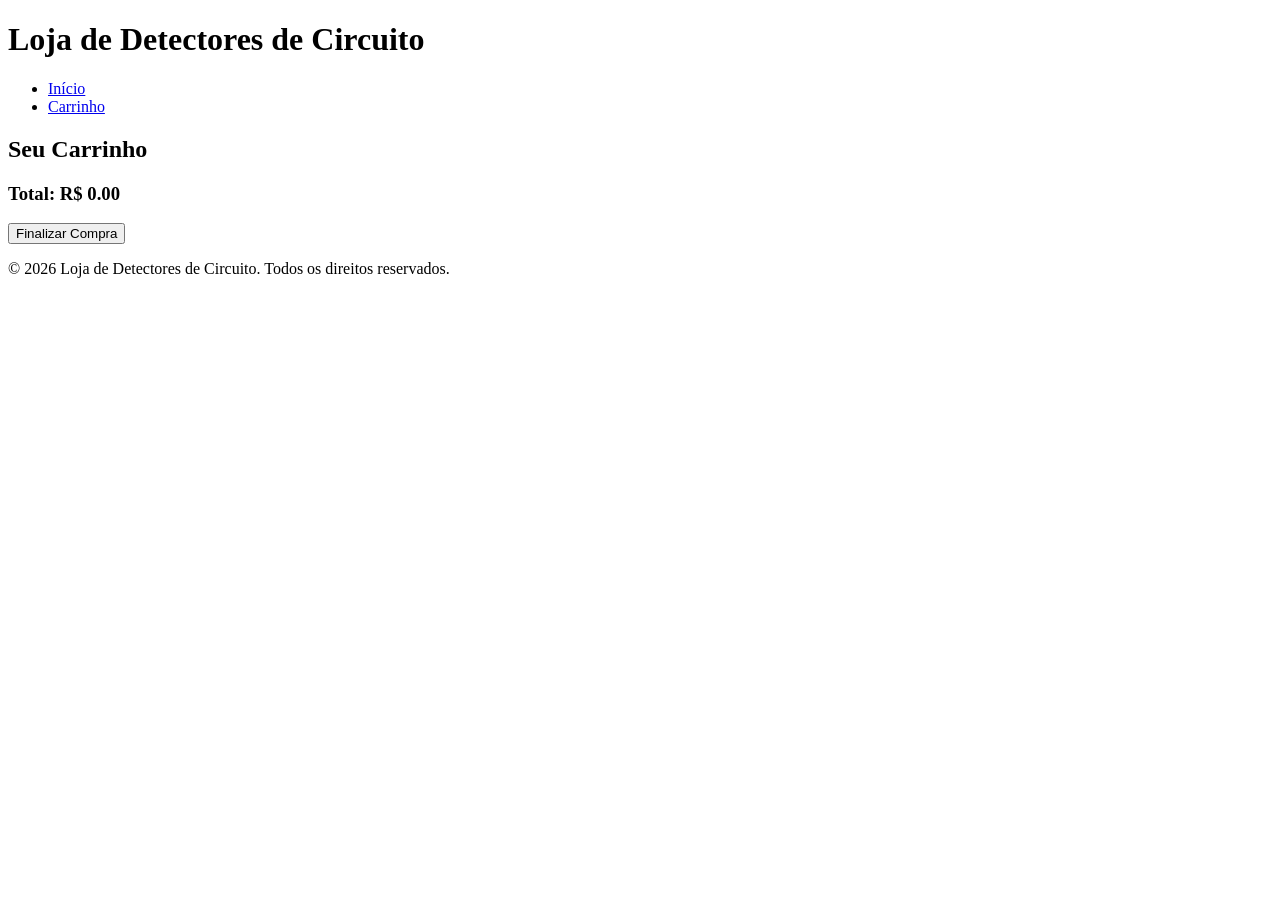
==== cart.html @ 3332dc92 "Create cart.html" ====
<!DOCTYPE html>
<html lang="pt-br">
<head>
  <meta charset="UTF-8">
  <meta name="viewport" content="width=device-width, initial-scale=1.0">
  <title>Carrinho de Compras</title>
  <link rel="stylesheet" href="styles.css">
</head>
<body>
  <header>
    <div class="logo">
      <h1>Loja de Detectores de Circuito</h1>
    </div>
    <nav>
      <ul>
        <li><a href="index.html">Início</a></li>
        <li><a href="cart.html">Carrinho</a></li>
      </ul>
    </nav>
  </header>

  <section class="cart">
    <h2>Seu Carrinho</h2>
    <ul id="cart-items"></ul>
    <div id="total">
      <h3>Total: R$ <span id="total-value">0.00</span></h3>
    </div>
    <button id="checkout-button">Finalizar Compra</button>
  </section>

  <footer>
    <p>&copy; 2026 Loja de Detectores de Circuito. Todos os direitos reservados.</p>
  </footer>

  <script src="scripts.js"></script>
  <script>
    // Função para exibir itens do carrinho
    window.addEventListener('load', function() {
      const cartItems = JSON.parse(localStorage.getItem('cart')) || [];
      const cartList = document.getElementById('cart-items');
      const totalValue = document.getElementById('total-value');

      let total = 0;
      cartItems.forEach(item => {
        const li = document.createElement('li');
        li.textContent = `${item.product} - R$ ${item.price.toFixed(2)}`;
        cartList.appendChild(li);
        total += item.price;
      });

      totalValue.textContent = total.toFixed(2);
    });
  </script>
</body>
</html>
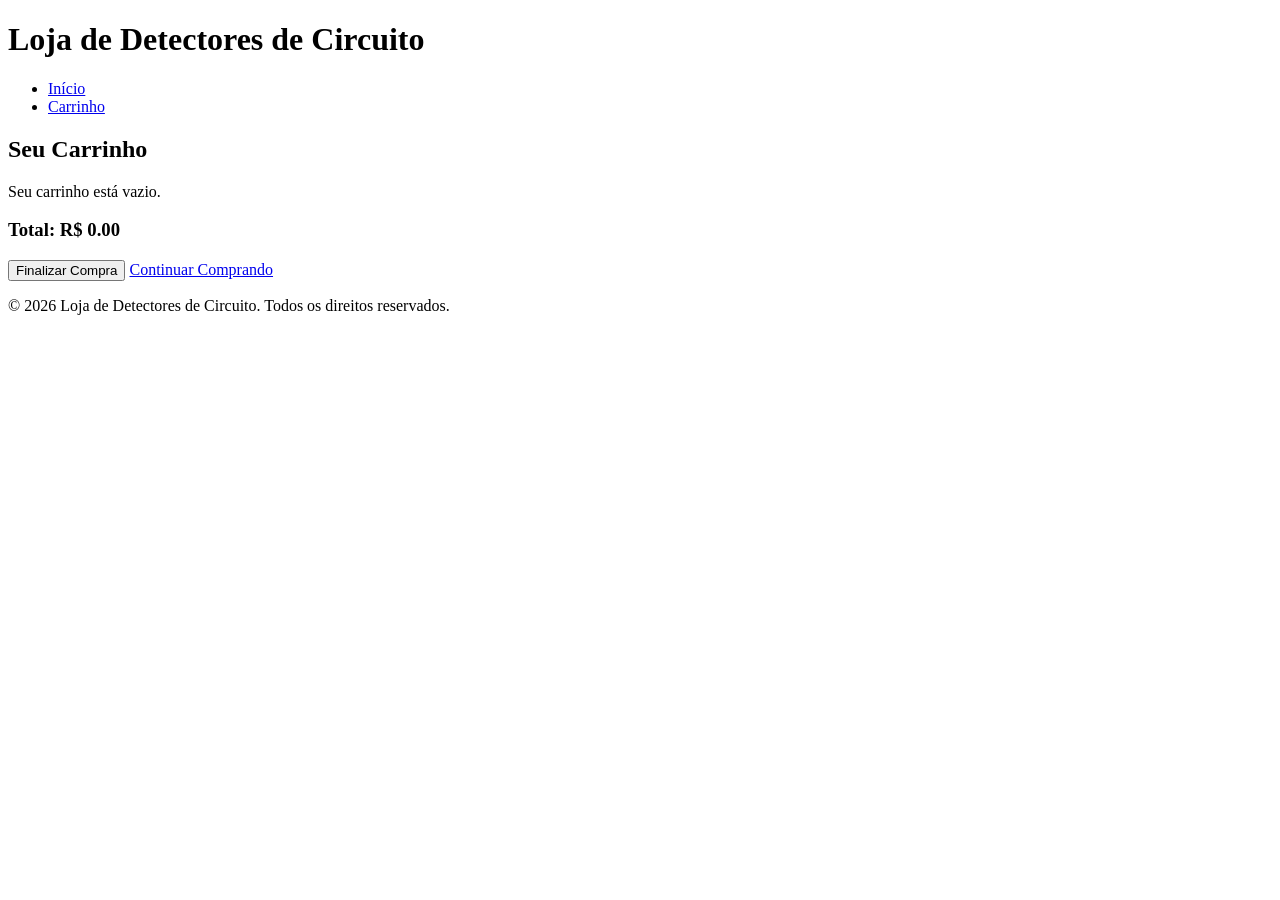
==== commit acecdebb: "Update cart.html" ====
--- a/cart.html
+++ b/cart.html
@@ -7,6 +7,8 @@
   <link rel="stylesheet" href="styles.css">
 </head>
 <body>
+
+  <!-- HEADER -->
   <header>
     <div class="logo">
       <h1>Loja de Detectores de Circuito</h1>
@@ -19,37 +21,28 @@
     </nav>
   </header>
 
+  <!-- CARRINHO -->
   <section class="cart">
     <h2>Seu Carrinho</h2>
-    <ul id="cart-items"></ul>
+    <div class="cart-container" id="cart-items">
+      <!-- Itens do carrinho serão gerados dinamicamente -->
+    </div>
+
     <div id="total">
       <h3>Total: R$ <span id="total-value">0.00</span></h3>
     </div>
+
     <button id="checkout-button">Finalizar Compra</button>
+    <a href="index.html" class="cta-button">Continuar Comprando</a>
   </section>
 
+  <!-- FOOTER -->
   <footer>
     <p>&copy; 2026 Loja de Detectores de Circuito. Todos os direitos reservados.</p>
   </footer>
 
-  <script src="scripts.js"></script>
-  <script>
-    // Função para exibir itens do carrinho
-    window.addEventListener('load', function() {
-      const cartItems = JSON.parse(localStorage.getItem('cart')) || [];
-      const cartList = document.getElementById('cart-items');
-      const totalValue = document.getElementById('total-value');
+  <!-- SCRIPT -->
+  <script src="cart.js"></script>
 
-      let total = 0;
-      cartItems.forEach(item => {
-        const li = document.createElement('li');
-        li.textContent = `${item.product} - R$ ${item.price.toFixed(2)}`;
-        cartList.appendChild(li);
-        total += item.price;
-      });
-
-      totalValue.textContent = total.toFixed(2);
-    });
-  </script>
 </body>
 </html>
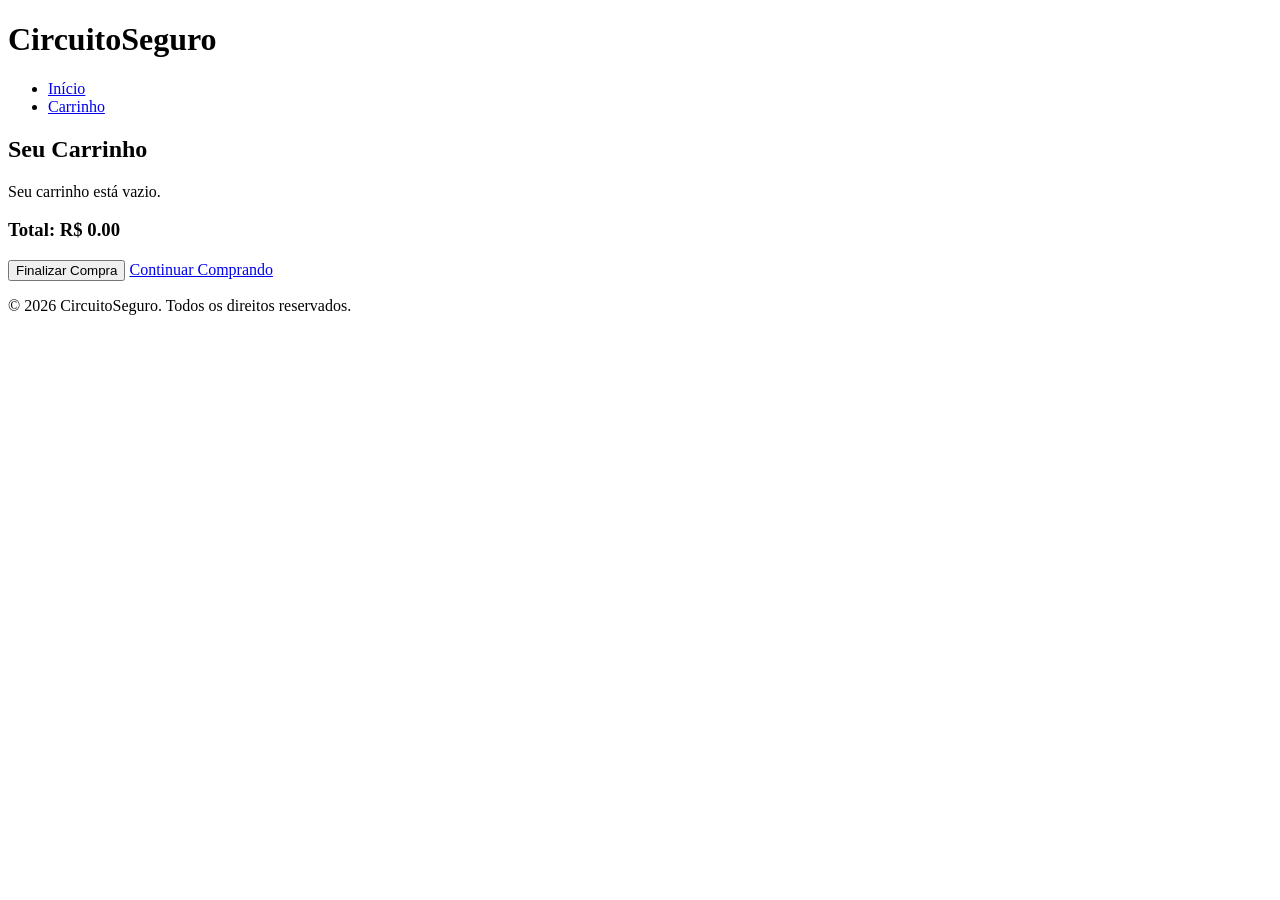
==== commit 09df83cb: "Update cart.html" ====
--- a/cart.html
+++ b/cart.html
@@ -3,7 +3,7 @@
 <head>
   <meta charset="UTF-8">
   <meta name="viewport" content="width=device-width, initial-scale=1.0">
-  <title>Carrinho de Compras</title>
+  <title>Carrinho de Compras - CircuitoSeguro</title>
   <link rel="stylesheet" href="styles.css">
 </head>
 <body>
@@ -11,7 +11,7 @@
   <!-- HEADER -->
   <header>
     <div class="logo">
-      <h1>Loja de Detectores de Circuito</h1>
+      <h1>CircuitoSeguro</h1>
     </div>
     <nav>
       <ul>
@@ -22,13 +22,13 @@
   </header>
 
   <!-- CARRINHO -->
-  <section class="cart">
+  <section class="cart-section">
     <h2>Seu Carrinho</h2>
-    <div class="cart-container" id="cart-items">
+    <div id="cart-items" class="cart-container">
       <!-- Itens do carrinho serão gerados dinamicamente -->
     </div>
 
-    <div id="total">
+    <div class="cart-total">
       <h3>Total: R$ <span id="total-value">0.00</span></h3>
     </div>
 
@@ -38,11 +38,10 @@
 
   <!-- FOOTER -->
   <footer>
-    <p>&copy; 2026 Loja de Detectores de Circuito. Todos os direitos reservados.</p>
+    <p>&copy; 2026 CircuitoSeguro. Todos os direitos reservados.</p>
   </footer>
 
   <!-- SCRIPT -->
   <script src="cart.js"></script>
-
 </body>
 </html>
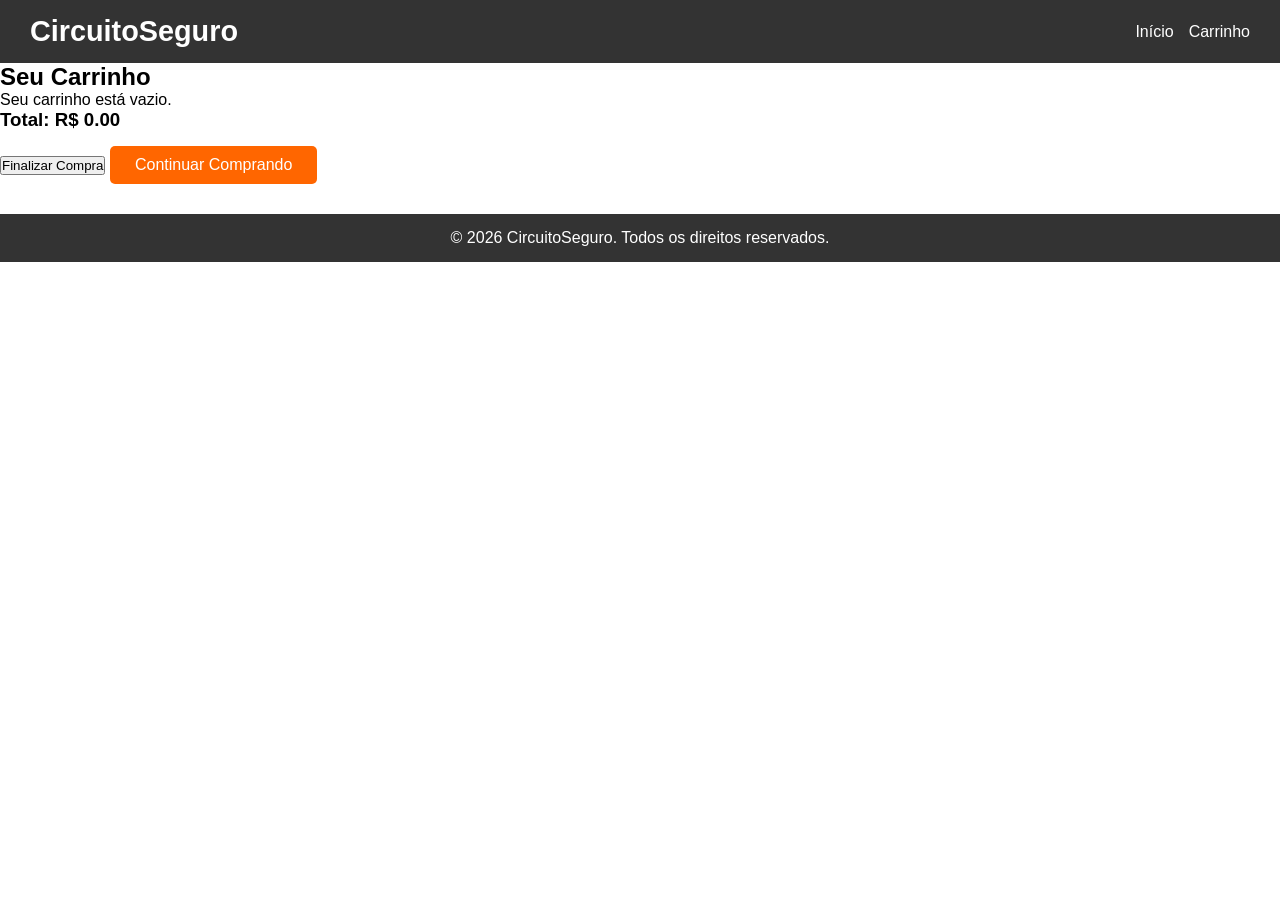
==== commit 5d8146bc: "Update cart.html" ====
--- a/cart.html
+++ b/cart.html
@@ -3,7 +3,7 @@
 <head>
   <meta charset="UTF-8">
   <meta name="viewport" content="width=device-width, initial-scale=1.0">
-  <title>Carrinho de Compras - CircuitoSeguro</title>
+  <title>CircuitoSeguro - Carrinho</title>
   <link rel="stylesheet" href="styles.css">
 </head>
 <body>
@@ -25,7 +25,7 @@
   <section class="cart-section">
     <h2>Seu Carrinho</h2>
     <div id="cart-items" class="cart-container">
-      <!-- Itens do carrinho serão gerados dinamicamente -->
+      <!-- Produtos do carrinho serão inseridos pelo JS -->
     </div>
 
     <div class="cart-total">
--- a/styles.css
+++ b/styles.css
@@ -0,0 +1,247 @@
+* {
+  margin: 0;
+  padding: 0;
+  box-sizing: border-box;
+  font-family: Arial, sans-serif;
+}
+
+/* Header */
+header {
+  display: flex;
+  justify-content: space-between;
+  align-items: center;
+  padding: 15px 30px;
+  background-color: #333;
+  color: white;
+}
+
+header .logo h1 {
+  font-size: 1.8em;
+}
+
+nav ul {
+  list-style: none;
+  display: flex;
+  gap: 15px;
+}
+
+nav ul li a {
+  text-decoration: none;
+  color: white;
+  transition: color 0.3s;
+}
+
+nav ul li a:hover {
+  color: #ff9900;
+}
+
+/* Banner */
+.banner {
+  background: url('banner.jpg') no-repeat center center/cover;
+  color: white;
+  text-align: center;
+  padding: 100px 20px;
+  position: relative;
+}
+
+.banner::after {
+  content: "";
+  position: absolute;
+  top: 0;
+  left: 0;
+  width: 100%;
+  height: 100%;
+  background-color: rgba(0,0,0,0.5); /* Overlay escuro */
+  z-index: 0;
+}
+
+.banner h2,
+.banner p,
+.banner .cta-button {
+  position: relative;
+  z-index: 1;
+}
+
+.cta-button {
+  padding: 10px 25px;
+  background-color: #ff6600;
+  color: white;
+  border: none;
+  cursor: pointer;
+  font-size: 1em;
+  margin-top: 15px;
+  text-decoration: none;
+  display: inline-block;
+  border-radius: 5px;
+  transition: background-color 0.3s;
+}
+
+.cta-button:hover {
+  background-color: #ff9900;
+}
+
+/* Busca e filtro */
+.search-filter {
+  display: flex;
+  justify-content: center;
+  gap: 10px;
+  margin: 20px 0;
+}
+
+.search-filter input,
+.search-filter select {
+  padding: 8px 12px;
+  font-size: 1em;
+  border-radius: 5px;
+  border: 1px solid #ccc;
+}
+
+/* Lista de Produtos */
+.product-list {
+  padding: 20px;
+  text-align: center;
+}
+
+.products-container {
+  display: grid;
+  grid-template-columns: repeat(auto-fit, minmax(200px, 1fr));
+  gap: 20px;
+  margin-top: 20px;
+}
+
+.product-card {
+  border: 1px solid #ccc;
+  padding: 15px;
+  border-radius: 5px;
+  transition: transform 0.3s, box-shadow 0.3s;
+  background-color: #fff;
+  cursor: pointer;
+}
+
+.product-card:hover {
+  transform: scale(1.05);
+  box-shadow: 0 5px 15px rgba(0,0,0,0.3);
+}
+
+.product-card img {
+  width: 100%;
+  height: 150px;
+  object-fit: contain;
+  margin-bottom: 10px;
+}
+
+.product-card h3 {
+  font-size: 1.1em;
+  margin-bottom: 5px;
+}
+
+.product-card p {
+  font-weight: bold;
+  margin-bottom: 10px;
+}
+
+.add-to-cart {
+  padding: 10px;
+  width: 100%;
+  background-color: #333;
+  color: white;
+  border: none;
+  cursor: pointer;
+  border-radius: 5px;
+  transition: background-color 0.3s;
+}
+
+.add-to-cart:hover {
+  background-color: #555;
+}
+
+/* Modal */
+.modal {
+  display: none;
+  position: fixed;
+  z-index: 1000;
+  left: 0;
+  top: 0;
+  width: 100%;
+  height: 100%;
+  overflow: auto;
+  background-color: rgba(0,0,0,0.7);
+}
+
+.modal-content {
+  background-color: #fefefe;
+  margin: 10% auto;
+  padding: 20px;
+  border-radius: 5px;
+  width: 90%;
+  max-width: 400px;
+  text-align: center;
+  position: relative;
+}
+
+.modal-content img {
+  width: 100%;
+  height: 200px;
+  object-fit: contain;
+  margin-bottom: 15px;
+}
+
+.modal-content h3 {
+  margin-bottom: 10px;
+}
+
+.modal-content p {
+  font-weight: bold;
+  margin-bottom: 15px;
+}
+
+.modal-content button {
+  padding: 10px 20px;
+  background-color: #333;
+  color: white;
+  border: none;
+  cursor: pointer;
+  border-radius: 5px;
+}
+
+.modal-content button:hover {
+  background-color: #555;
+}
+
+.close {
+  position: absolute;
+  right: 10px;
+  top: 5px;
+  font-size: 28px;
+  font-weight: bold;
+  cursor: pointer;
+  color: #333;
+}
+
+/* Footer */
+footer {
+  text-align: center;
+  padding: 15px;
+  background-color: #333;
+  color: white;
+  margin-top: 30px;
+}
+
+/* Responsividade */
+@media (max-width: 768px) {
+  header {
+    flex-direction: column;
+    gap: 10px;
+  }
+
+  nav ul {
+    flex-direction: column;
+    gap: 5px;
+  }
+
+  .search-filter {
+    flex-direction: column;
+    gap: 10px;
+    align-items: center;
+  }
+}
